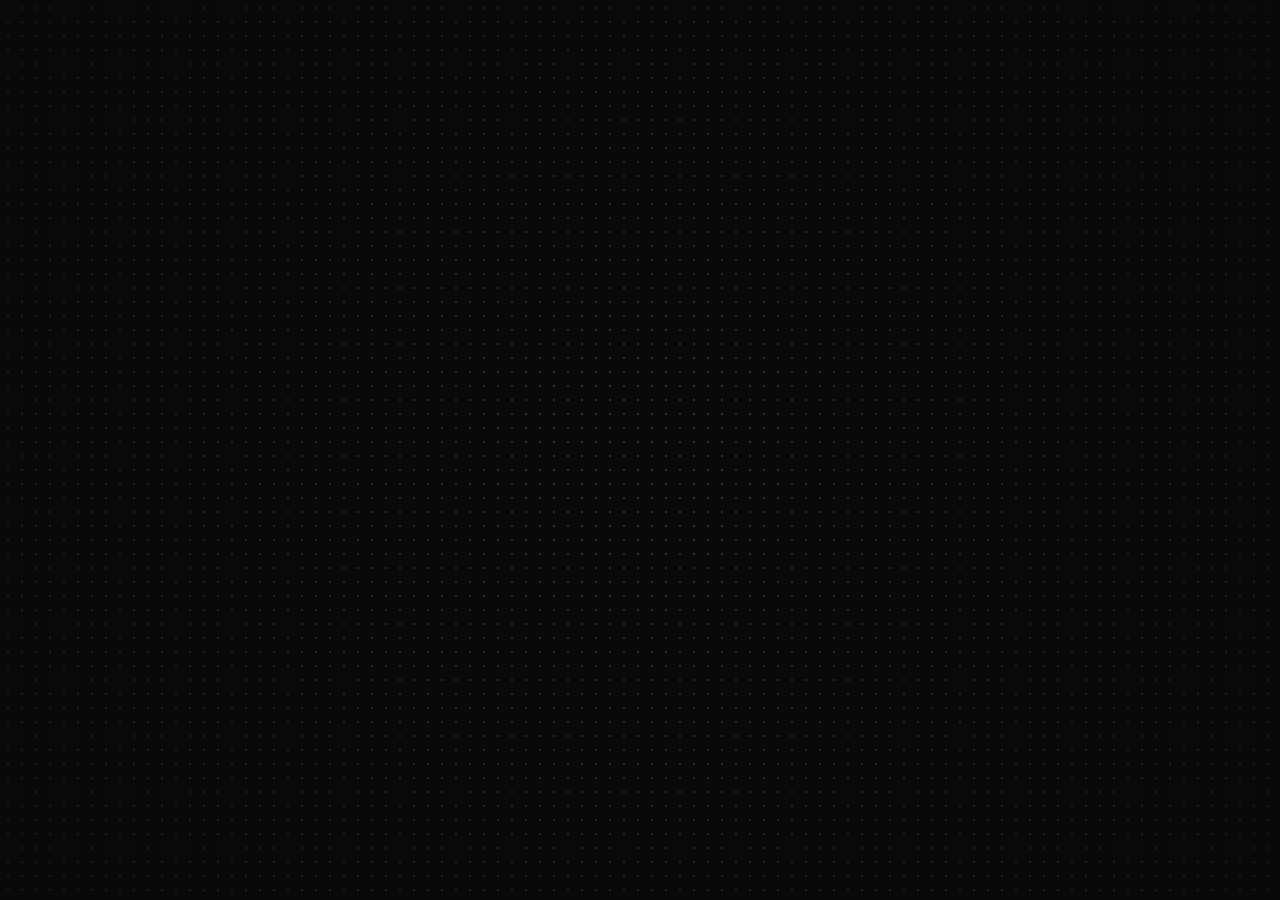
==== index.html @ 2d946ebc "Rebrand implementation" ====
<!DOCTYPE html>
<html lang="en">
<head>
  <meta charset="UTF-8">
  <meta name="viewport" content="width=device-width, initial-scale=1.0">
  <meta name="theme-color" content="#0a0909">
  <meta name="color-scheme" content="dark">
  <title>AstraLabs</title>
  <meta name="description" content="AstraLabs - An experiment by Emily Astranova.">
  <link rel="canonical" href="https://astralabs.dev/">

  <!-- Open Graph / Facebook -->
  <meta property="og:type" content="website">
  <meta property="og:url" content="https://astralabs.dev/">
  <meta property="og:title" content="AstraLabs">
  <meta property="og:description" content="AstraLabs - An experiment by Emily Astranova.">
  <meta property="og:image" content="https://astralabs.dev/images/og.png">

  <!-- Twitter -->
  <meta property="twitter:card" content="summary_large_image">
  <meta property="twitter:url" content="https://astralabs.dev/">
  <meta property="twitter:title" content="AstraLabs">
  <meta property="twitter:description" content="AstraLabs - An experiment by Emily Astranova.">
  <meta property="twitter:image" content="https://astralabs.dev/images/og.png">
  <link rel="apple-touch-icon" sizes="180x180" href="favicon/apple-touch-icon.png">
  <link rel="icon" type="image/svg+xml" href="favicon/favicon.svg">
  <link rel="icon" type="image/png" sizes="32x32" href="favicon/favicon-32x32.png">
  <link rel="icon" type="image/png" sizes="16x16" href="favicon/favicon-16x16.png">
  <link rel="manifest" href="favicon/site.webmanifest">
  <link rel="shortcut icon" href="favicon/favicon.ico">
  <link rel="preload" href="fonts/MartianMono-Variable.woff2" as="font" type="font/woff2" crossorigin>
  <style>
    @font-face {
      font-family: 'Martian Mono';
      src: url('fonts/MartianMono-Variable.woff2') format('woff2');
      font-weight: 100 800;
      font-stretch: 75% 112.5%;
      font-display: swap;
    }

    :root {
      --void: #0a0909;
      --bone: #ede6e1;
      --acid: #b6ff2e;
      --ash: #8e8380;
      --edge: 24px;
      --snap: cubic-bezier(.3, 1.35, .5, 1);
      color-scheme: dark;
    }

    * { box-sizing: border-box; }

    html, body { height: 100%; }

    body {
      margin: 0;
      background: var(--void);
      overflow: hidden;
      user-select: none;
      -webkit-user-select: none;
    }

    /* Dot field: ignition on load, then the Sea idle field */
    #field {
      position: fixed;
      inset: 0;
      width: 100%;
      height: 100%;
      display: block;
    }

    main {
      position: relative;
      height: 100vh;
      height: 100dvh;
      display: grid;
      place-items: center;
      padding: 16px;
    }

    /* The lockup and the glitch canvas sit on top of each other */
    .logo {
      position: relative;
      width: 600px;
      max-width: 82vw;
      cursor: pointer;
      -webkit-tap-highlight-color: transparent;
    }
    .logo svg { display: block; width: 100%; height: auto; overflow: visible; }
    .logo canvas {
      position: absolute;
      left: -10%;
      top: -60%;
      width: 120%;
      height: 220%;
      pointer-events: none;
      visibility: hidden;
    }
    .logo.is-glitching svg { visibility: hidden; }
    .logo.is-glitching canvas { visibility: visible; }
    .logo:focus-visible { outline: 2px solid var(--acid); outline-offset: 12px; }

    /* Mark trace outline, used only during boot */
    .trace path {
      fill: none;
      stroke: var(--bone);
      stroke-width: 1.5px;
      vector-effect: non-scaling-stroke;
      opacity: 0;
    }

    /* Before the script runs the lockup shows complete, so the page never sits empty */
    .booting .fill,
    .booting .wm { visibility: hidden; }

    /* Registration marks: acid plus signs in two corners */
    .reg {
      position: fixed;
      width: 18px;
      height: 18px;
      pointer-events: none;
    }
    .reg::before, .reg::after { content: ""; position: absolute; background: var(--acid); }
    .reg::before { left: 50%; top: 0; width: 1px; height: 100%; }
    .reg::after { top: 50%; left: 0; height: 1px; width: 100%; }
    .reg-tl { top: var(--edge); left: var(--edge); }
    .reg-br { bottom: var(--edge); right: var(--edge); }

    /* Corner labels in the mono label style */
    .hud {
      position: fixed;
      margin: 0;
      font-family: 'Martian Mono', ui-monospace, Menlo, monospace;
      font-size: 10.5px;
      line-height: 18px;
      font-weight: 500;
      letter-spacing: .14em;
      text-transform: uppercase;
      font-variation-settings: "wdth" 85;
      font-variant-numeric: tabular-nums;
      color: var(--ash);
      white-space: nowrap;
      pointer-events: none;
    }
    .hud b { font-weight: 500; color: var(--acid); }
    /* Typing cursor: zero width, so showing or hiding it never moves the text */
    .hud .cur { position: relative; display: inline-block; width: 0; height: 1em; }
    .hud .cur::after {
      content: "";
      position: absolute;
      left: .07em;
      top: -.05em;
      width: .62em;
      height: 1.1em;
      background: var(--acid);
    }
    /* The untyped part is laid out but invisible, so the right-aligned line never shifts */
    .hud .rest { visibility: hidden; }
    .hud-tr { top: var(--edge); right: var(--edge); }
    .hud-bl { bottom: var(--edge); left: var(--edge); color: var(--bone); }

    .booting-hud .reg,
    .booting-hud .hud { visibility: hidden; }

    @media (max-width: 480px) {
      :root { --edge: 16px; }
    }

    .sr-only {
      position: absolute;
      width: 1px; height: 1px;
      margin: -1px; padding: 0;
      overflow: hidden;
      clip: rect(0 0 0 0);
      white-space: nowrap;
      border: 0;
    }
  </style>
</head>
<body>
  <canvas id="field" aria-hidden="true"></canvas>

  <span class="reg reg-tl" aria-hidden="true"></span>
  <span class="reg reg-br" aria-hidden="true"></span>
  <p class="hud hud-tr" id="byline" aria-label="A brand by Emily Astranova">A brand by <b>//</b> Emily Astranova</p>
  <time class="hud hud-bl" id="clock" aria-hidden="true">00:00:00</time>

  <main>
    <h1 class="sr-only">AstraLabs</h1>
    <div class="logo" id="logo" role="img" aria-label="AstraLabs" tabindex="0">
      <svg viewBox="0 0 904.68 105" aria-hidden="true">
        <g transform="scale(0.20207)">
          <g class="fill" fill="#ffffff">
            <path id="mk-o" d="M0 519.62 L300 0 L542.84 420.62 L466.63 420.62 L300 132 L76.21 519.62 Z"/>
            <path id="mk-i" d="M114.32 519.62 L300 198 L338.11 264 L228.63 453.62 L561.89 453.62 L600 519.62 Z"/>
          </g>
          <g class="trace">
            <path d="M0 519.62 L300 0 L542.84 420.62 L466.63 420.62 L300 132 L76.21 519.62 Z"/>
            <path d="M114.32 519.62 L300 198 L338.11 264 L228.63 453.62 L561.89 453.62 L600 519.62 Z"/>
          </g>
        </g>
        <g class="wm">
          <g id="wm-a" fill="#ffffff"><path d="M236.7592696453283 74.9 249.69528673517203 30.1H258.7896060711095L271.72562316095326 74.9H265.8344737468908L254.34324571954704 34.4903671875H253.82804845392204L242.30322179376577 74.9ZM243.96086827814077 59.10796240234375V53.84401025390625H264.56882726251575V59.10796240234375Z"/><path d="M306.18802111017203 63.476000000000006Q307.0392149578283 66.8808232421875 309.78882213556267 68.6840341796875Q312.53842931329706 70.4872451171875 316.89525255548455 70.4872451171875Q321.44246349298453 70.4872451171875 324.0576693035314 68.35363623046875Q326.6728751140783 66.22002734375 326.6728751140783 62.535210937500004Q326.6728751140783 59.5559931640625 324.83606896173455 57.831185302734376Q322.9992628093908 56.10637744140625 319.2808477703283 55.680775390625L313.5688477703283 55.008775390625004Q307.46485802423456 54.25837744140625 304.35686315118767 51.13918017578125Q301.2488682781408 48.01998291015625 301.2488682781408 42.5767890625Q301.2488682781408 38.533591796875 303.20886486017207 35.55439453125Q305.1688614422033 32.575197265625 308.7192559734533 30.912Q312.2696505047033 29.248802734374998 317.00724571954703 29.248802734374998Q321.7336436687658 29.248802734374998 325.2840382000158 30.844801025390623Q328.8344327312658 32.44079931640625 330.8952286297033 35.425598632812495Q332.9560245281408 38.41039794921875 333.2360245281408 42.644H327.84887169610954Q327.0536778484533 38.72397607421875 324.24807237970333 36.61836547851563Q321.4424669109533 34.5127548828125 317.00724571954703 34.5127548828125Q312.2248340984533 34.5127548828125 309.4808272625158 36.674363769531254Q306.7368204265783 38.83597265625 306.7368204265783 42.5767890625Q306.7368204265783 45.5560068359375 308.59602623712516 47.2584150390625Q310.45523204767204 48.9608232421875 314.1288477703283 49.431224609375L319.8408477703283 50.103224609375005Q325.9896368328283 50.8088232421875 329.07523204767205 53.950420166015626Q332.1608272625158 57.09201708984375 332.1608272625158 62.535210937500004Q332.1608272625158 66.52240820312501 330.2624310222814 69.49600512695314Q328.36403478204704 72.46960205078126 324.93684093439083 74.11039965820314Q321.50964708673456 75.75119726562501 316.89525255548455 75.75119726562501Q312.15765392267207 75.75119726562501 308.6184583660314 74.29519897460938Q305.0792628093908 72.83920068359376 303.04086656915644 70.07840136718751Q301.0024703289221 67.31760205078126 300.7112696453283 63.476000000000006Z"/><path d="M375.7736710125158 74.9V35.3639521484375H361.2584669109533V30.1H395.86642589532835V35.3639521484375H381.35122179376583V74.9Z"/><path d="M426.95766417657836 74.9V30.1H443.66803136407833Q447.9912320476721 30.1 451.1776317058752 31.651198974609375Q454.36403136407836 33.20239794921875 456.1168306804846 36.08639624023438Q457.86962999689086 38.97039453125 457.86962999689086 42.9239931640625Q457.86962999689086 46.68719384765625 456.09443102228147 49.4759931640625Q454.31923204767213 52.264792480468756 451.132832389469 53.838391113281254Q447.9464327312659 55.41198974609375 443.66803136407833 55.41198974609375H432.5352149578284V74.9ZM452.3928785320471 74.9 439.0648648601721 54.403996582031255H445.2472115398596L458.87762316095336 74.9ZM432.5352149578284 50.5736328125H443.8248340984534Q447.6664566570471 50.5736328125 449.97926793634394 48.479222900390624Q452.29207921564085 46.384812988281254 452.29207921564085 42.96879248046875Q452.29207921564085 39.50797265625 449.97926793634394 37.43596240234375Q447.6664566570471 35.3639521484375 443.8248340984534 35.3639521484375H432.5352149578284Z"/><path d="M485.3992696453284 74.9 498.33528673517213 30.1H507.4296060711096L520.3656231609534 74.9H514.4744737468909L502.98324571954714 34.4903671875H502.4680484539221L490.9432217937659 74.9ZM492.60086827814087 59.10796240234375V53.84401025390625H513.2088272625159V59.10796240234375Z"/></g>
          <g id="wm-b" fill="#ffffff"><path d="M617.0664600750158 74.9V30.1H622.6440108562658V69.63604785156251H644.2824464031409V74.9Z"/><path d="M671.8792696453282 74.9 684.815286735172 30.1H693.9096060711096L706.8456231609533 74.9H700.9544737468908L689.463245719547 34.4903671875H688.9480484539221L677.4232217937658 74.9ZM679.0808682781408 59.10796240234375V53.84401025390625H699.6888272625158V59.10796240234375Z"/><path d="M738.2504737468907 74.9V30.1H752.5864395672032Q759.597640250797 30.1 763.6184378582188 33.331197265625Q767.6392354656407 36.56239453125 767.6392354656407 42.1959931640625Q767.6392354656407 45.600802734375 765.8472303386876 48.02560546875Q764.0552252117345 50.450408203125 760.8072149578283 51.35760546875V52.1864013671875Q764.424823844547 53.2055986328125 766.4016282879063 55.938399658203124Q768.3784327312658 58.67120068359375 768.3784327312658 62.5800068359375Q768.3784327312658 68.33680615234375 764.1728358074377 71.61840307617189Q759.9672388836095 74.9 752.5864395672032 74.9ZM743.8280245281408 69.725646484375H752.5864395672032Q757.5480587078282 69.725646484375 760.174470328922 67.76003759765626Q762.8008819500158 65.79442871093751 762.8008819500158 62.221612304687504Q762.8008819500158 58.62639453125 760.174470328922 56.66078564453125Q757.5480587078282 54.695176757812504 752.5864395672032 54.695176757812504H743.8280245281408ZM743.8280245281408 49.812020507812505H752.5864395672032Q757.279259391422 49.812020507812505 759.7656710125157 47.930411621093754Q762.2520826336095 46.048802734375 762.2520826336095 42.5543876953125Q762.2520826336095 39.0375712890625 759.7656710125157 37.15596240234375Q757.279259391422 35.274353515625 752.5864395672032 35.274353515625H743.8280245281408Z"/><path d="M803.468021110172 63.476000000000006Q804.3192149578282 66.8808232421875 807.0688221355626 68.6840341796875Q809.818429313297 70.4872451171875 814.1752525554845 70.4872451171875Q818.7224634929845 70.4872451171875 821.3376693035314 68.35363623046875Q823.9528751140782 66.22002734375 823.9528751140782 62.535210937500004Q823.9528751140782 59.5559931640625 822.1160689617345 57.831185302734376Q820.2792628093907 56.10637744140625 816.5608477703282 55.680775390625L810.8488477703282 55.008775390625004Q804.7448580242344 54.25837744140625 801.6368631511875 51.13918017578125Q798.5288682781407 48.01998291015625 798.5288682781407 42.5767890625Q798.5288682781407 38.533591796875 800.488864860172 35.55439453125Q802.4488614422032 32.575197265625 805.9992559734533 30.912Q809.5496505047032 29.248802734374998 814.287245719547 29.248802734374998Q819.0136436687657 29.248802734374998 822.5640382000157 30.844801025390623Q826.1144327312658 32.44079931640625 828.1752286297033 35.425598632812495Q830.2360245281408 38.41039794921875 830.5160245281407 42.644H825.1288716961095Q824.3336778484532 38.72397607421875 821.5280723797032 36.61836547851563Q818.7224669109532 34.5127548828125 814.287245719547 34.5127548828125Q809.5048340984532 34.5127548828125 806.7608272625157 36.674363769531254Q804.0168204265782 38.83597265625 804.0168204265782 42.5767890625Q804.0168204265782 45.5560068359375 805.8760262371251 47.2584150390625Q807.735232047672 48.9608232421875 811.4088477703282 49.431224609375L817.1208477703282 50.103224609375005Q823.2696368328283 50.8088232421875 826.355232047672 53.950420166015626Q829.4408272625158 57.09201708984375 829.4408272625158 62.535210937500004Q829.4408272625158 66.52240820312501 827.5424310222813 69.49600512695314Q825.644034782047 72.46960205078126 822.2168409343908 74.11039965820314Q818.7896470867345 75.75119726562501 814.1752525554845 75.75119726562501Q809.437653922672 75.75119726562501 805.8984583660314 74.29519897460938Q802.3592628093908 72.83920068359376 800.3208665691564 70.07840136718751Q798.2824703289219 67.31760205078126 797.9912696453282 63.476000000000006Z"/></g>
          <g fill="#b6ff2e">
            <path id="wm-lb" d="M196.50642589532828 25.12723828125V29.9879931640625H183.96241905939078V77.25200683593751H196.50642589532828V82.11276171875001H178.69846691095327V25.12723828125Z"/>
            <path id="wm-sl" d="M578.3368204265784 27.412 557.1240245281408 84.42H551.7480723797033L572.9608682781409 27.412Z"/>
            <path id="wm-rb" d="M871.4184669109533 25.12723828125H889.2264258953282V82.11276171875001H871.4184669109533V77.25200683593751H883.9624737468907V29.9879931640625H871.4184669109533Z"/>
          </g>
        </g>
      </svg>
      <canvas id="glitch" aria-hidden="true"></canvas>
    </div>
  </main>

  <script>
  (() => {
    const $ = s => document.querySelector(s);
    const wait = ms => new Promise(r => setTimeout(r, ms));
    const R2 = (a, b) => a + Math.random() * (b - a);
    const reduce = matchMedia('(prefers-reduced-motion: reduce)').matches;

    const logo = $('#logo'), svg = $('#logo svg');

    /* Motion tokens. Stepped keyframes carry steps(1, end) on each frame, never on the whole animation. */
    const E = { snap: 'cubic-bezier(.3,1.35,.5,1)', trace: 'cubic-bezier(.7,0,.2,1)' };
    const hard = kf => kf.map(k => ({ ...k, easing: 'steps(1, end)' }));
    const STROBE = hard([{ opacity: 0 }, { opacity: 1, offset: .12 }, { opacity: 0, offset: .24 }, { opacity: 1, offset: .4 }, { opacity: .35, offset: .56 }, { opacity: 1, offset: .72 }, { opacity: 1 }]);
    const TUBE = hard([{ opacity: 0 }, { opacity: .85, offset: .08 }, { opacity: 0, offset: .12 }, { opacity: 0, offset: .3 }, { opacity: .5, offset: .33 }, { opacity: .1, offset: .36 }, { opacity: 1, offset: .52 }, { opacity: .35, offset: .55 }, { opacity: 1, offset: .6 }, { opacity: 1 }]);

    /* ================= DOT FIELD =================
       14px grid, a little brighter toward the centre. Ignition: the unlit grid holds, then a ring
       expands from the centre of the screen and lights the dots acid as it passes. Idle (Sea): the dots never move;
       their grey rises and falls about 14% with a slow height field, like ocean swell from above. */
    const field = $('#field'), fx = field.getContext('2d');
    let W = 0, H = 0, dpr = 1;
    const sizeField = () => { dpr = devicePixelRatio || 1; W = innerWidth; H = innerHeight; field.width = Math.round(W * dpr); field.height = Math.round(H * dpr); };
    const origin = () => [W / 2, H / 2];
    const reach = (cx, cy) => Math.max(Math.hypot(cx, cy), Math.hypot(W - cx, cy), Math.hypot(cx, H - cy), Math.hypot(W - cx, H - cy));

    function drawIgnition(p) {
      fx.setTransform(dpr, 0, 0, dpr, 0, 0); fx.clearRect(0, 0, W, H);
      const [cx, cy] = origin(), max = reach(cx, cy), R = max * p;
      for (let gx = 8; gx < W; gx += 14) for (let gy = 8; gy < H; gy += 14) {
        const d = Math.hypot(gx - cx, gy - cy), edge = Math.max(0, 1 - d / max);
        if (d > R) { fx.fillStyle = 'rgba(237,230,225,.11)'; fx.fillRect(gx - .75, gy - .75, 1.5, 1.5); continue; }
        const ring = Math.max(0, 1 - Math.abs(d - R) / 22);
        fx.fillStyle = ring > .05 && p < 1 ? `rgba(182,255,46,${.3 + ring * .7})` : `rgba(237,230,225,${.12 + edge * .2})`;
        fx.fillRect(gx - .75, gy - .75, 1.5, 1.5);
      }
    }

    const SEA = [[620, 18, 9, .34], [430, 112, 7, .26], [300, 205, 11, .2], [760, 290, 6, .2]]
      .map(([l, deg, v, w], i) => { const a = deg * Math.PI / 180; return { kx: Math.cos(a) * 2 * Math.PI / l, ky: Math.sin(a) * 2 * Math.PI / l, w: v * 2 * Math.PI / l, a: w, p: i * 1.7 }; });
    const sea = { ramp: 0, running: false, t0: performance.now() };
    function drawSea(now) {
      const t = (now - sea.t0) / 1000, amp = .14 * sea.ramp;
      fx.setTransform(dpr, 0, 0, dpr, 0, 0); fx.clearRect(0, 0, W, H);
      const [cx, cy] = origin(), max = reach(cx, cy);
      for (let gx = 8; gx < W; gx += 14) for (let gy = 8; gy < H; gy += 14) {
        let h = 0; for (const w of SEA) h += w.a * Math.sin(gx * w.kx + gy * w.ky - t * w.w + w.p);
        const rest = .12 + Math.max(0, 1 - Math.hypot(gx - cx, gy - cy) / max) * .2;
        fx.fillStyle = `rgba(237,230,225,${Math.max(.04, rest + h * amp).toFixed(3)})`;
        fx.fillRect(gx - .75, gy - .75, 1.5, 1.5);
      }
    }
    function seaLoop(now) {
      if (!sea.running) return;
      if (sea.ramp < 1) sea.ramp = Math.min(1, sea.ramp + 1 / 120);  // ramps in over about 2s
      if (!document.hidden) drawSea(now);
      requestAnimationFrame(seaLoop);
    }
    const startSea = () => { if (reduce) { sea.ramp = 0; drawSea(performance.now()); return; } if (!sea.running) { sea.running = true; requestAnimationFrame(seaLoop); } };

    function ignite() {
      return new Promise(done => {
        const t0 = performance.now(), HOLD = 450, DUR = 1300;
        const f = () => {
          const t = Math.min(1, Math.max(0, (performance.now() - t0 - HOLD) / DUR));
          const e = t < .5 ? 4 * t * t * t : 1 - Math.pow(-2 * t + 2, 3) / 2;
          drawIgnition(Math.max(.0001, e));
          if (t >= 1) { done(); return; }
          requestAnimationFrame(f);
        };
        f();
      });
    }

    addEventListener('resize', () => { sizeField(); if (!sea.running) drawSea(performance.now()); glitchResize(); });

    /* ================= LOCKUP BOOT =================
       The mark traces its outline in bone, then its fill flickers on like a tube. The wordmark strobes on
       as [ / ] with the slash spinning; ASTRA types in to the left of the spinner, LABS to the right,
       then the slash settles and the brackets snap. */
    const lettersA = [...document.querySelectorAll('#wm-a path')], lettersB = [...document.querySelectorAll('#wm-b path')];
    const lb = $('#wm-lb'), sl = $('#wm-sl'), rb = $('#wm-rb'), groupA = $('#wm-a');
    const box = el => el.getBBox();

    function placeBoot(nA, nB) {
      // ASTRA grows leftward from the spinner, so its visible letters are pushed right against the slash
      const aEnd = box(lettersA[lettersA.length - 1]), sb = box(sl), lbb = box(lb), rbb = box(rb), last = box(lettersB[lettersB.length - 1]);
      const gapA = sb.x - (aEnd.x + aEnd.width), lbGap = box(lettersA[0]).x - (lbb.x + lbb.width), rbGap = rbb.x - (last.x + last.width), gapB = box(lettersB[0]).x - (sb.x + sb.width);
      let dxA;
      if (nA === 0) dxA = (sb.x - lbGap) - (lbb.x + lbb.width) - (box(lettersA[0]).x - (lbb.x + lbb.width)) + lbGap;
      else { const k = box(lettersA[nA - 1]); dxA = (sb.x - gapA) - (k.x + k.width); }
      lettersA.forEach((p, i) => p.style.visibility = i < nA ? '' : 'hidden');
      groupA.setAttribute('transform', `translate(${dxA} 0)`);
      lb.setAttribute('transform', nA === 0 ? `translate(${(sb.x - lbGap) - (lbb.x + lbb.width)} 0)` : `translate(${dxA} 0)`);
      lettersB.forEach((p, i) => p.style.visibility = i < nB ? '' : 'hidden');
      const rEdge = nB === 0 ? sb.x + sb.width + (gapB - rbGap) : (() => { const k = box(lettersB[nB - 1]); return k.x + k.width; })();
      rb.setAttribute('transform', `translate(${rEdge + rbGap - rbb.x} 0)`);
    }
    function settleBoot() {
      lettersA.concat(lettersB).forEach(p => p.style.visibility = '');
      groupA.removeAttribute('transform'); lb.removeAttribute('transform'); rb.removeAttribute('transform'); sl.removeAttribute('transform');
    }
    function spinSlash(i) {
      const b = box(sl), cx = b.x + b.width / 2, cy = b.y + b.height / 2;
      sl.setAttribute('transform', `rotate(${[0, 70, 115, 160][i % 4]} ${cx} ${cy})`);  // / — \ |
    }

    async function boot() {
      const fill = svg.querySelector('.fill'), trace = [...svg.querySelectorAll('.trace path')], wm = svg.querySelector('.wm');
      placeBoot(0, 0);
      await ignite();
      startSea();
      // mark: trace, then tube flicker
      trace.forEach((p, i) => {
        const L = p.getTotalLength();
        p.style.strokeDasharray = `${L} ${L}`;
        p.animate([{ opacity: 1, strokeDashoffset: L }, { opacity: 1, strokeDashoffset: 0, offset: .75 }, { opacity: 0, strokeDashoffset: 0 }], { duration: 1200, delay: i * 140, easing: E.trace, fill: 'both' });
      });
      await wait(650);
      svg.classList.remove('booting'); logo.classList.remove('booting');
      fill.animate(TUBE, { duration: 800, fill: 'backwards' });
      wm.style.visibility = 'hidden';
      await wait(650);
      // wordmark: [ / ] with a spinner
      wm.style.visibility = '';
      [lb, sl, rb].forEach(el => el.animate(STROBE, { duration: 340, fill: 'backwards' }));
      let i = 0; spinSlash(0);
      const spin = setInterval(() => spinSlash(++i), 90);
      await wait(480);
      for (let n = 1; n <= lettersA.length; n++) { placeBoot(n, 0); await wait(60); }
      await wait(200);
      for (let n = 1; n <= lettersB.length; n++) { placeBoot(lettersA.length, n); await wait(60); }
      await wait(220);
      clearInterval(spin); settleBoot();
      lb.animate([{ transform: 'none' }, { transform: 'translateX(-14px)', offset: .4 }, { transform: 'none' }], { duration: 360, easing: E.snap });
      rb.animate([{ transform: 'none' }, { transform: 'translateX(14px)', offset: .4 }, { transform: 'none' }], { duration: 360, easing: E.snap });
      trace.forEach(p => p.getAnimations().forEach(a => a.cancel()));
      await wait(400);
    }

    /* ================= GLITCH =================
       A burst of 7–13 stepped frames whose strength rises and falls, then snaps back clean.
       Five layers: chromatic split, line shift, block tear, frame jitter and dropout. */
    const gc = $('#glitch'); let gx = null, src = null, tint = {}, GW = 0, GH = 0, gd = 1, img = null;
    const FRINGE = { r: '#ff0000', g: '#00ff00', b: '#0000ff' };
    function glitchResize() {
      if (!img) return;
      const r = gc.getBoundingClientRect(); gd = devicePixelRatio || 1;
      GW = Math.max(2, Math.round(r.width * gd)); GH = Math.max(2, Math.round(r.height * gd));
      gc.width = GW; gc.height = GH; gx = gc.getContext('2d');
      const lr = svg.getBoundingClientRect(), w = lr.width * gd, h = lr.height * gd;
      const mk = () => { const t = document.createElement('canvas'); t.width = GW; t.height = GH; return t; };
      src = mk(); src.getContext('2d').drawImage(img, Math.round((lr.left - r.left) * gd), Math.round((lr.top - r.top) * gd), w, h);
      for (const [k, col] of Object.entries(FRINGE)) {
        const t = mk(), tx = t.getContext('2d');
        tx.drawImage(src, 0, 0); tx.globalCompositeOperation = 'multiply'; tx.fillStyle = col; tx.fillRect(0, 0, GW, GH);
        tx.globalCompositeOperation = 'destination-in'; tx.drawImage(src, 0, 0); tint[k] = t;
      }
    }
    function glitchFrame(k) {
      const x = gx, d = gd;
      x.clearRect(0, 0, GW, GH);
      const jx = Math.round(R2(-3, 3) * k) * d, jy = Math.random() < .3 ? Math.round(R2(-1, 1)) * d : 0;
      const rows = []; const band = R2(.3, .7) * GH, bw = R2(.04, .12) * GH;
      for (let y = 0; y < GH;) { const rh = Math.round(R2(1, 7)) * d, hit = Math.abs(y - band) < bw; const off = (hit ? Math.random() < .75 : Math.random() < .12 * k) ? Math.round(R2(-1, 1) * (hit ? 28 : 9) * k) * d : 0; rows.push([y, Math.min(rh, GH - y), off]); y += rh; }
      const draw = (im, ox) => { for (const [y, h, off] of rows) if (h > 0) x.drawImage(im, 0, y, GW, h, ox + jx + off, y + jy, GW, h); };
      x.globalAlpha = Math.random() < .3 + .3 * k ? R2(.15, .5) : 1;
      const ca = Math.max(1, Math.round(R2(.6, 2.6) * k)) * d, a0 = x.globalAlpha;
      x.globalCompositeOperation = 'lighter';
      draw(tint.r, ca); draw(tint.g, Math.round(R2(-.4, .4) * ca)); draw(tint.b, -ca);
      x.globalCompositeOperation = 'source-over'; x.globalAlpha = a0 * .45; draw(src, 0); x.globalAlpha = 1;
      const n = 1 + Math.floor(R2(0, 4) * k);
      for (let i = 0; i < n; i++) {
        const bw2 = R2(.05, .28) * GW, bh = Math.max(2 * d, R2(.02, .05) * GH), bx = R2(.15, .85) * GW - bw2 / 2, by = R2(.36, .64) * GH, dx = Math.round(R2(-1, 1) * 36 * k) * d;
        x.clearRect(bx, by, bw2, bh); x.drawImage(src, Math.max(0, bx), by, bw2, bh, bx + dx, by, bw2, bh);
        if (Math.random() < .3) { x.fillStyle = 'rgba(182,255,46,.9)'; x.fillRect(bx + dx, by + bh * .45, bw2 * R2(.2, .8), Math.max(d, bh * .12)); }
      }
    }
    let glitching = false;
    async function glitch(k = .6) {
      if (reduce || glitching || !src || document.hidden) return;
      glitching = true; logo.classList.add('is-glitching');
      const n = Math.round(7 + 6 * k);
      for (let i = 0; i < n; i++) { const env = Math.sin(Math.PI * (i + .5) / n); glitchFrame(k * (.4 + .6 * env) * R2(.7, 1)); await wait(R2(26, 62)); }
      logo.classList.remove('is-glitching'); glitching = false;
    }
    function scheduleIdle() { setTimeout(() => { glitch(.6); scheduleIdle(); }, R2(8000, 20000)); }

    async function loadGlitch() {
      const clone = svg.cloneNode(true);
      clone.querySelectorAll('.trace').forEach(n => n.remove());
      clone.setAttribute('xmlns', 'http://www.w3.org/2000/svg'); clone.setAttribute('width', 904.68 * 4); clone.setAttribute('height', 105 * 4);
      clone.removeAttribute('class');
      img = new Image();
      await new Promise((res, rej) => { img.onload = res; img.onerror = rej; img.src = 'data:image/svg+xml;charset=utf-8,' + encodeURIComponent(new XMLSerializer().serializeToString(clone)); });
      glitchResize();
    }

    logo.addEventListener('pointerenter', e => { if (e.pointerType === 'mouse') glitch(.45); });
    logo.addEventListener('click', () => glitch(.85));
    logo.addEventListener('keydown', e => { if (e.key === 'Enter' || e.key === ' ') { e.preventDefault(); glitch(.85); } });

    /* ================= CLOCK ================= */
    const clock = $('#clock'), pad = n => String(n).padStart(2, '0');
    const tick = () => { const d = new Date(); clock.textContent = `${pad(d.getHours())}:${pad(d.getMinutes())}:${pad(d.getSeconds())}`; clock.dateTime = clock.textContent; setTimeout(tick, 1000 - d.getMilliseconds()); };
    tick();

    /* ================= CORNERS =================
       After the lockup lands: the registration marks align, the clock strobes on,
       then the byline types itself out. */

    // Registration align: each mark cuts in and out at two or three random spots
    // (70–130ms on, 50–120ms off), then strobes into its corner and holds. Position never animates.
    async function registerAlign() {
      const regs = [...document.querySelectorAll('.reg')];
      regs.forEach(r => r.style.opacity = 0);
      document.body.classList.remove('booting-hud');
      await Promise.all(regs.map(async (r, i) => {
        await wait(i * 110);
        for (let n = 2 + Math.floor(Math.random() * 2), k = 0; k < n; k++) {
          Object.assign(r.style, { left: R2(6, 90) + '%', top: R2(8, 82) + '%', right: 'auto', bottom: 'auto', opacity: 1 });
          await wait(R2(70, 130));
          r.style.opacity = 0;
          await wait(R2(50, 120));
        }
        r.removeAttribute('style');
        r.animate(STROBE, { duration: 340 });
        await wait(340);
      }));
    }

    // Byline types itself out behind an acid block cursor. The whole line is laid out from the start
    // with the untyped part invisible, and the cursor takes no width, so nothing ever shifts.
    async function typeByline() {
      const el = $('#byline'), parts = [['A BRAND BY ', ''], ['//', 'b'], [' EMILY ASTRANOVA', '']];
      const total = parts.reduce((n, [t]) => n + t.length, 0);
      const wrap = (t, tag) => t ? (tag ? `<${tag}>${t}</${tag}>` : t) : '';
      const render = (n, cursor) => {
        let left = n, shown = '', rest = '';
        for (const [t, tag] of parts) { const k = Math.min(t.length, Math.max(0, left)); left -= t.length; shown += wrap(t.slice(0, k), tag); rest += wrap(t.slice(k), tag); }
        el.innerHTML = shown + (cursor ? '<span class="cur"></span>' : '') + (rest ? `<span class="rest">${rest}</span>` : '');
      };
      render(0, true);
      el.style.visibility = 'visible';
      await wait(320);
      for (let n = 1; n <= total; n++) { render(n, true); await wait(n === 11 || n === 13 ? 140 : 42); }  // a beat around the //
      await wait(260);
      render(total, false);
    }

    async function corners() {
      const clockEl = $('#clock'), byline = $('#byline');
      clockEl.style.visibility = byline.style.visibility = 'hidden';
      await registerAlign();
      await wait(120);
      clockEl.style.visibility = 'visible';
      clockEl.animate(STROBE, { duration: 340 });
      await wait(520);
      await typeByline();
    }

    /* ================= START ================= */
    sizeField();
    if (reduce) { drawSea(performance.now()); loadGlitch(); return; }
    logo.classList.add('booting'); document.body.classList.add('booting-hud');
    drawIgnition(.0001);
    boot().then(() => { loadGlitch(); return corners(); }).then(scheduleIdle).catch(() => { document.body.classList.remove('booting-hud'); $('#clock').style.visibility = $('#byline').style.visibility = ''; settleBoot(); logo.classList.remove('booting'); startSea(); });
  })();
  </script>
</body>
</html>
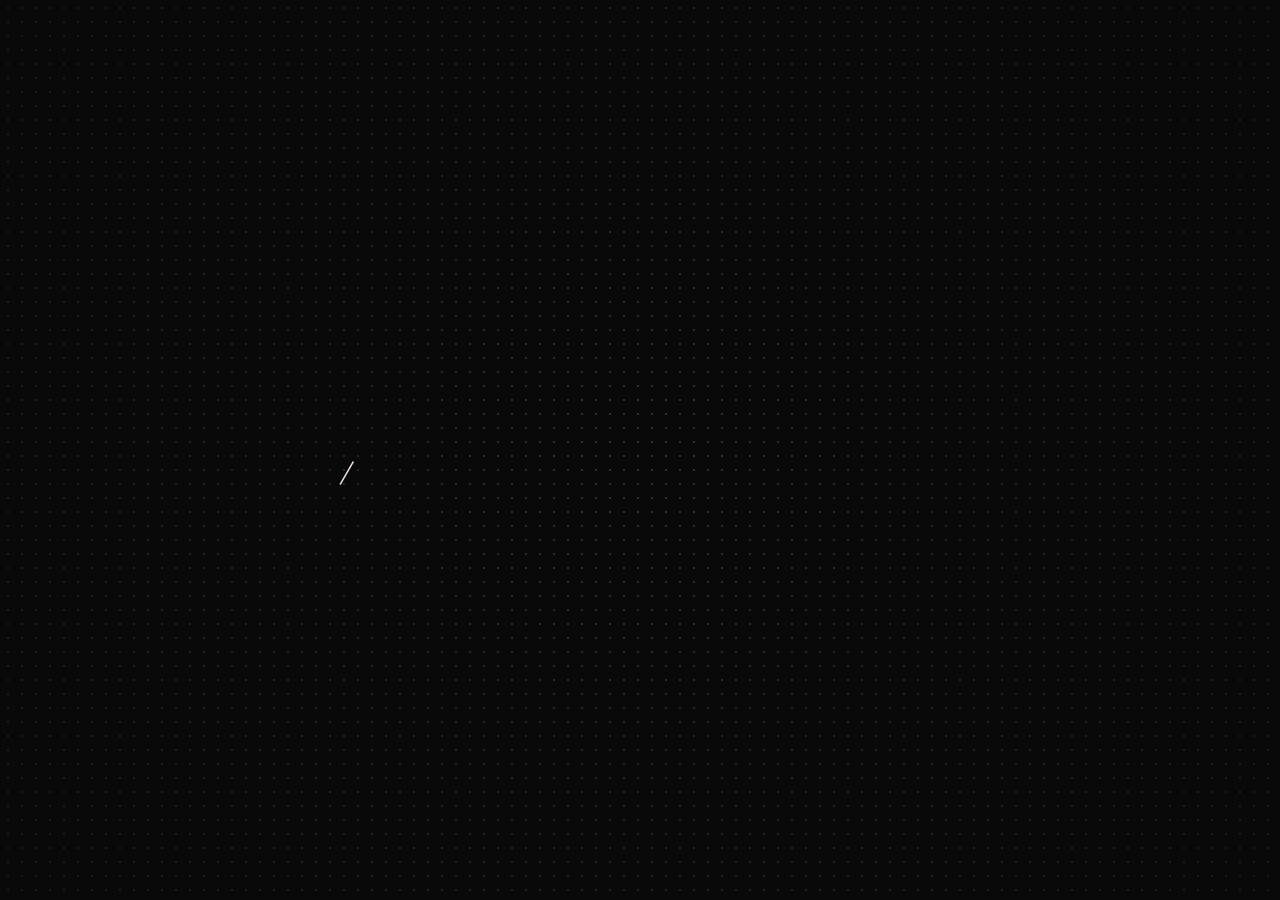
==== commit ab17a515: "Added social media metadata" ====
--- a/index.html
+++ b/index.html
@@ -9,19 +9,28 @@
   <meta name="description" content="AstraLabs - An experiment by Emily Astranova.">
   <link rel="canonical" href="https://astralabs.dev/">
 
-  <!-- Open Graph / Facebook -->
+  <!-- Open Graph: Slack, Discord, Facebook, LinkedIn, iMessage -->
   <meta property="og:type" content="website">
+  <meta property="og:site_name" content="AstraLabs">
+  <meta property="og:locale" content="en_US">
   <meta property="og:url" content="https://astralabs.dev/">
   <meta property="og:title" content="AstraLabs">
   <meta property="og:description" content="AstraLabs - An experiment by Emily Astranova.">
   <meta property="og:image" content="https://astralabs.dev/images/og.png">
-
-  <!-- Twitter -->
-  <meta property="twitter:card" content="summary_large_image">
-  <meta property="twitter:url" content="https://astralabs.dev/">
-  <meta property="twitter:title" content="AstraLabs">
-  <meta property="twitter:description" content="AstraLabs - An experiment by Emily Astranova.">
-  <meta property="twitter:image" content="https://astralabs.dev/images/og.png">
+  <meta property="og:image:secure_url" content="https://astralabs.dev/images/og.png">
+  <meta property="og:image:type" content="image/png">
+  <meta property="og:image:width" content="1200">
+  <meta property="og:image:height" content="630">
+  <meta property="og:image:alt" content="The AstraLabs logo: a white triangular mark beside the wordmark [ASTRA/LABS] on a black dot grid.">
+
+  <!-- Twitter / X -->
+  <meta name="twitter:card" content="summary_large_image">
+  <meta name="twitter:url" content="https://astralabs.dev/">
+  <meta name="twitter:title" content="AstraLabs">
+  <meta name="twitter:description" content="AstraLabs - An experiment by Emily Astranova.">
+  <meta name="twitter:image" content="https://astralabs.dev/images/og.png">
+  <meta name="twitter:image:alt" content="The AstraLabs logo: a white triangular mark beside the wordmark [ASTRA/LABS] on a black dot grid.">
+
   <link rel="apple-touch-icon" sizes="180x180" href="favicon/apple-touch-icon.png">
   <link rel="icon" type="image/svg+xml" href="favicon/favicon.svg">
   <link rel="icon" type="image/png" sizes="32x32" href="favicon/favicon-32x32.png">
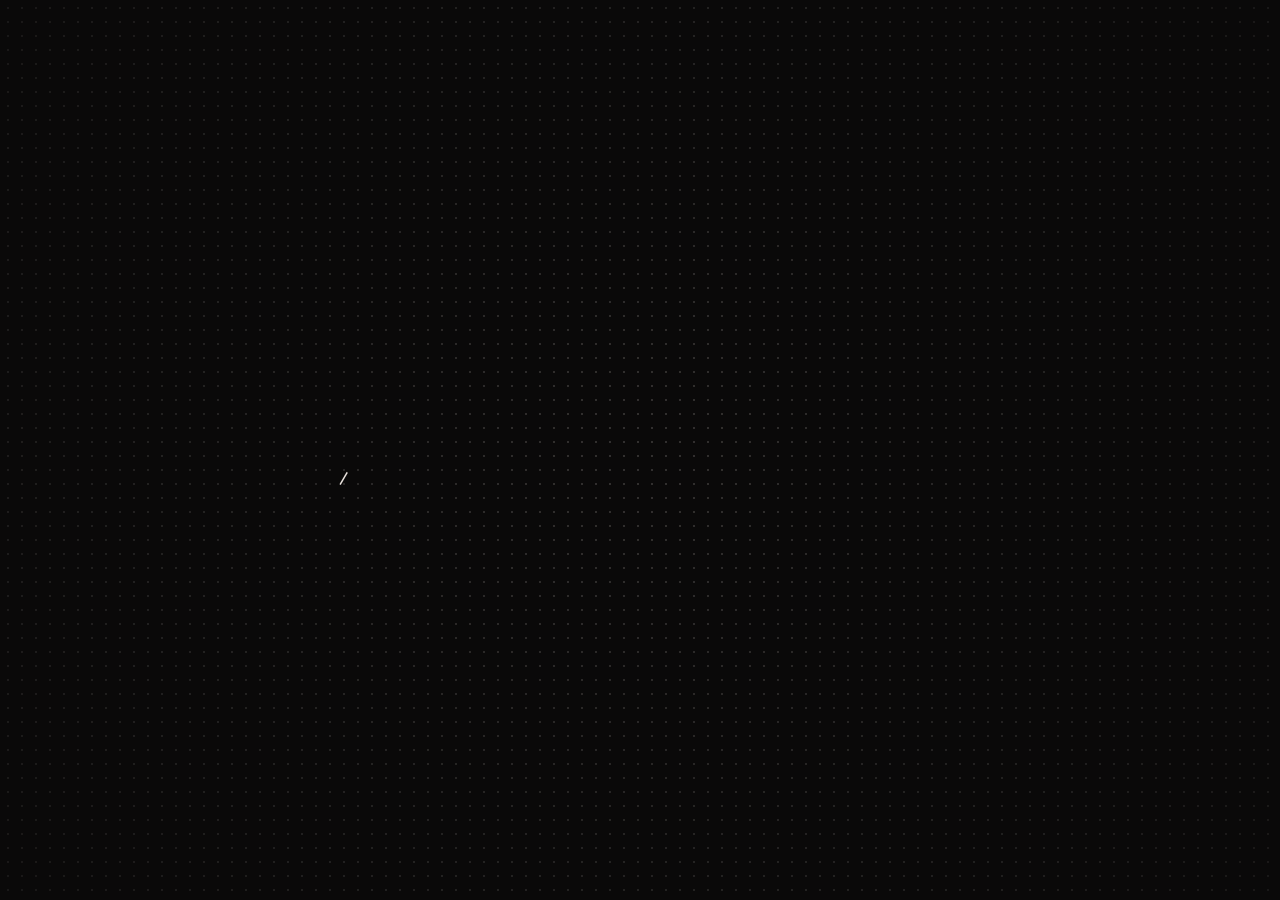
==== commit 0ae23e8a: "Update home page behaviour" ====
--- a/index.html
+++ b/index.html
@@ -238,9 +238,10 @@
     const TUBE = hard([{ opacity: 0 }, { opacity: .85, offset: .08 }, { opacity: 0, offset: .12 }, { opacity: 0, offset: .3 }, { opacity: .5, offset: .33 }, { opacity: .1, offset: .36 }, { opacity: 1, offset: .52 }, { opacity: .35, offset: .55 }, { opacity: 1, offset: .6 }, { opacity: 1 }]);
 
     /* ================= DOT FIELD =================
-       14px grid, a little brighter toward the centre. Ignition: the unlit grid holds, then a ring
-       expands from the centre of the screen and lights the dots acid as it passes. Idle (Sea): the dots never move;
-       their grey rises and falls about 14% with a slow height field, like ocean swell from above. */
+       14px grid, a little brighter toward the center. Ignition: the unlit grid holds, then a ring
+       expands from the center of the screen and lights the dots acid as it passes. Idle (Sea): the dots never move;
+       their gray rises and falls about 14% with a slow height field, like ocean swell from above.
+       Once idle, a click re-ignites a ring from that point, and a soft lens of brighter dots follows the mouse. */
     const field = $('#field'), fx = field.getContext('2d');
     let W = 0, H = 0, dpr = 1;
     const sizeField = () => { dpr = devicePixelRatio || 1; W = innerWidth; H = innerHeight; field.width = Math.round(W * dpr); field.height = Math.round(H * dpr); };
@@ -262,22 +263,51 @@
     const SEA = [[620, 18, 9, .34], [430, 112, 7, .26], [300, 205, 11, .2], [760, 290, 6, .2]]
       .map(([l, deg, v, w], i) => { const a = deg * Math.PI / 180; return { kx: Math.cos(a) * 2 * Math.PI / l, ky: Math.sin(a) * 2 * Math.PI / l, w: v * 2 * Math.PI / l, a: w, p: i * 1.7 }; });
     const sea = { ramp: 0, running: false, t0: performance.now() };
+    const easeIO = t => t < .5 ? 4 * t * t * t : 1 - Math.pow(-2 * t + 2, 3) / 2;
+
+    // Click anywhere: a ring ignites from that point and runs out across the live field.
+    const PULSE_DUR = 1300, pulses = [];
+    // Pointer lens: dots near the mouse lift a little brighter and larger. It trails the pointer and fades in and out.
+    const LENS_R = 84, lens = { x: 0, y: 0, tx: 0, ty: 0, k: 0, on: false };
+
     function drawSea(now) {
       const t = (now - sea.t0) / 1000, amp = .14 * sea.ramp;
       fx.setTransform(dpr, 0, 0, dpr, 0, 0); fx.clearRect(0, 0, W, H);
       const [cx, cy] = origin(), max = reach(cx, cy);
+      for (let i = pulses.length - 1; i >= 0; i--) { const p = pulses[i], q = (now - p.t0) / PULSE_DUR; if (q >= 1) pulses.splice(i, 1); else p.r = p.max * easeIO(Math.max(0, q)); }
+      const lk = lens.k;
       for (let gx = 8; gx < W; gx += 14) for (let gy = 8; gy < H; gy += 14) {
+        let ring = 0;
+        for (const p of pulses) ring = Math.max(ring, 1 - Math.abs(Math.hypot(gx - p.x, gy - p.y) - p.r) / 22);
+        if (ring > .05) { fx.fillStyle = `rgba(182,255,46,${(.3 + ring * .7).toFixed(3)})`; fx.fillRect(gx - .75, gy - .75, 1.5, 1.5); continue; }
         let h = 0; for (const w of SEA) h += w.a * Math.sin(gx * w.kx + gy * w.ky - t * w.w + w.p);
-        const rest = .12 + Math.max(0, 1 - Math.hypot(gx - cx, gy - cy) / max) * .2;
-        fx.fillStyle = `rgba(237,230,225,${Math.max(.04, rest + h * amp).toFixed(3)})`;
-        fx.fillRect(gx - .75, gy - .75, 1.5, 1.5);
+        let a = .12 + Math.max(0, 1 - Math.hypot(gx - cx, gy - cy) / max) * .2 + h * amp, sz = 1.5;
+        if (lk > .01) { const d = Math.hypot(gx - lens.x, gy - lens.y); if (d < LENS_R) { const f = 1 - d / LENS_R, ff = f * f * (3 - 2 * f) * lk; a += ff * .16; sz += ff * .45; } }
+        fx.fillStyle = `rgba(237,230,225,${Math.max(.04, a).toFixed(3)})`;
+        fx.fillRect(gx - sz / 2, gy - sz / 2, sz, sz);
       }
     }
     function seaLoop(now) {
       if (!sea.running) return;
       if (sea.ramp < 1) sea.ramp = Math.min(1, sea.ramp + 1 / 120);  // ramps in over about 2s
+      lens.x += (lens.tx - lens.x) * .16; lens.y += (lens.ty - lens.y) * .16;
+      lens.k += ((lens.on ? 1 : 0) - lens.k) * .08;
       if (!document.hidden) drawSea(now);
       requestAnimationFrame(seaLoop);
+    }
+    if (!reduce) {
+      addEventListener('pointerdown', e => {
+        if (!sea.running || e.button > 0) return;
+        if (pulses.length >= 4) pulses.shift();
+        pulses.push({ x: e.clientX, y: e.clientY, t0: performance.now(), r: 0, max: reach(e.clientX, e.clientY) });
+      });
+      addEventListener('pointermove', e => {
+        if (e.pointerType !== 'mouse') return;
+        if (!lens.on && lens.k < .01) { lens.x = e.clientX; lens.y = e.clientY; }  // appear where the pointer is, not slide in from the last spot
+        lens.tx = e.clientX; lens.ty = e.clientY; lens.on = true;
+      });
+      document.documentElement.addEventListener('pointerleave', () => { lens.on = false; });
+      addEventListener('blur', () => { lens.on = false; });
     }
     const startSea = () => { if (reduce) { sea.ramp = 0; drawSea(performance.now()); return; } if (!sea.running) { sea.running = true; requestAnimationFrame(seaLoop); } };
 
@@ -286,8 +316,7 @@
         const t0 = performance.now(), HOLD = 450, DUR = 1300;
         const f = () => {
           const t = Math.min(1, Math.max(0, (performance.now() - t0 - HOLD) / DUR));
-          const e = t < .5 ? 4 * t * t * t : 1 - Math.pow(-2 * t + 2, 3) / 2;
-          drawIgnition(Math.max(.0001, e));
+          drawIgnition(Math.max(.0001, easeIO(t)));
           if (t >= 1) { done(); return; }
           requestAnimationFrame(f);
         };
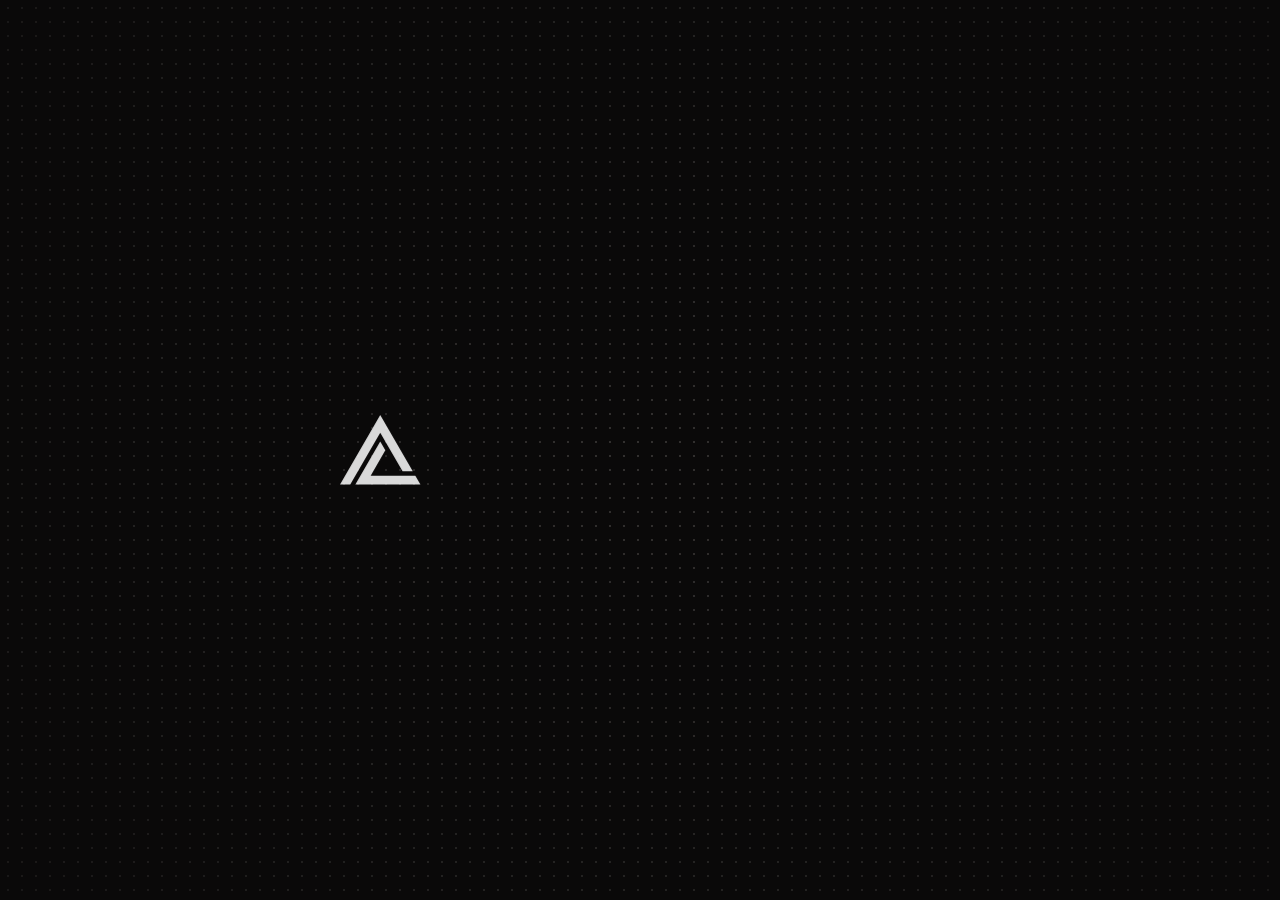
==== commit 1b4c3852: "Added WebGPU to homepage - Added timed events - Added Lissajous phases - Added click to ignite dot f" ====
--- a/index.html
+++ b/index.html
@@ -70,13 +70,15 @@
     }
 
     /* Dot field: ignition on load, then the Sea idle field */
-    #field {
+    #field, #field-gpu, #scope {
       position: fixed;
       inset: 0;
       width: 100%;
       height: 100%;
       display: block;
     }
+    /* Oscilloscope beam: drawn over the field, under the lockup */
+    #scope { pointer-events: none; }
 
     main {
       position: relative;
@@ -188,6 +190,7 @@
 </head>
 <body>
   <canvas id="field" aria-hidden="true"></canvas>
+  <canvas id="scope" aria-hidden="true"></canvas>
 
   <span class="reg reg-tl" aria-hidden="true"></span>
   <span class="reg reg-br" aria-hidden="true"></span>
@@ -248,7 +251,7 @@
     const origin = () => [W / 2, H / 2];
     const reach = (cx, cy) => Math.max(Math.hypot(cx, cy), Math.hypot(W - cx, cy), Math.hypot(cx, H - cy), Math.hypot(W - cx, H - cy));
 
-    function drawIgnition(p) {
+    function drawIgnition2D(p) {
       fx.setTransform(dpr, 0, 0, dpr, 0, 0); fx.clearRect(0, 0, W, H);
       const [cx, cy] = origin(), max = reach(cx, cy), R = max * p;
       for (let gx = 8; gx < W; gx += 14) for (let gy = 8; gy < H; gy += 14) {
@@ -270,23 +273,167 @@
     // Pointer lens: dots near the mouse lift a little brighter and larger. It trails the pointer and fades in and out.
     const LENS_R = 84, lens = { x: 0, y: 0, tx: 0, ty: 0, k: 0, on: false };
 
-    function drawSea(now) {
+    // The grid is fixed, so everything per dot that doesn't change frame to frame is worked out once per resize:
+    // position, resting gray, and each wave's phase (as sin/cos, so a frame only needs one sin/cos per wave).
+    let grid = null;
+    function buildGrid() {
+      const xs = [], ys = [];
+      for (let gx = 8; gx < W; gx += 14) for (let gy = 8; gy < H; gy += 14) { xs.push(gx); ys.push(gy); }
+      const n = xs.length, [cx, cy] = origin(), max = reach(cx, cy);
+      const g = { n, x: Float32Array.from(xs), y: Float32Array.from(ys), rest: new Float32Array(n), sa: new Float32Array(n * 4), ca: new Float32Array(n * 4) };
+      for (let i = 0; i < n; i++) {
+        g.rest[i] = .12 + Math.max(0, 1 - Math.hypot(xs[i] - cx, ys[i] - cy) / max) * .2;
+        SEA.forEach((w, j) => { const ph = xs[i] * w.kx + ys[i] * w.ky + w.p; g.sa[i * 4 + j] = Math.sin(ph); g.ca[i * 4 + j] = Math.cos(ph); });
+      }
+      grid = g;
+    }
+
+    // Dots are drawn grouped by brightness, so the canvas changes fill color a few dozen times per frame, not once per dot.
+    const LEVELS = 120, boneB = Array.from({ length: LEVELS + 1 }, () => []), acidB = Array.from({ length: LEVELS + 1 }, () => []);
+    const boneStyle = boneB.map((_, i) => `rgba(237,230,225,${(i / LEVELS).toFixed(3)})`), acidStyle = acidB.map((_, i) => `rgba(182,255,46,${(i / LEVELS).toFixed(3)})`);
+    function drawSea2D(now) {
+      if (!grid) buildGrid();
       const t = (now - sea.t0) / 1000, amp = .14 * sea.ramp;
+      const sb = SEA.map(w => Math.sin(t * w.w) * w.a), cb = SEA.map(w => Math.cos(t * w.w) * w.a);
+      const lk = lens.k > .01 ? lens.k : 0, lx = lens.x, ly = lens.y, LR2 = LENS_R * LENS_R;
+      const { n, x, y, rest, sa, ca } = grid;
+      for (const b of boneB) b.length = 0;
+      for (const b of acidB) b.length = 0;
+      for (let i = 0; i < n; i++) {
+        const gx = x[i], gy = y[i];
+        let ring = 0;
+        for (const p of pulses) { const r = 1 - Math.abs(Math.hypot(gx - p.x, gy - p.y) - p.r) / 22; if (r > ring) ring = r; }
+        if (ring > .05) { acidB[Math.round((.3 + ring * .7) * LEVELS)].push(i, 15); continue; }
+        // sin(phase - t·w) expanded: sinA·cosB − cosA·sinB
+        const k = i * 4;
+        const h = sa[k] * cb[0] - ca[k] * sb[0] + sa[k + 1] * cb[1] - ca[k + 1] * sb[1] + sa[k + 2] * cb[2] - ca[k + 2] * sb[2] + sa[k + 3] * cb[3] - ca[k + 3] * sb[3];
+        let a = rest[i] + h * amp, sz = 15;                                      // size in tenths of a px
+        if (lk) { const dx = gx - lx, dy = gy - ly, d2 = dx * dx + dy * dy; if (d2 < LR2) { const f = 1 - Math.sqrt(d2) / LENS_R, ff = f * f * (3 - 2 * f) * lk; a += ff * .16; sz = Math.round(15 + ff * 4.5); } }
+        boneB[Math.min(LEVELS, Math.round(Math.max(.04, a) * LEVELS))].push(i, sz);
+      }
       fx.setTransform(dpr, 0, 0, dpr, 0, 0); fx.clearRect(0, 0, W, H);
-      const [cx, cy] = origin(), max = reach(cx, cy);
+      const paint = (buckets, styles) => buckets.forEach((b, lv) => {
+        if (!b.length) return;
+        fx.fillStyle = styles[lv];
+        for (let j = 0; j < b.length; j += 2) { const i = b[j], sz = b[j + 1] / 10; fx.fillRect(x[i] - sz / 2, y[i] - sz / 2, sz, sz); }
+      });
+      paint(boneB, boneStyle); paint(acidB, acidStyle);
+    }
+    /* ---------- renderer ----------
+       WebGPU draws the field when the browser has it: one instanced quad per dot, with every dot's brightness worked
+       out on the GPU from a handful of uniforms, so rings and the lens cost nothing extra. Each quad shades only the
+       part of its pixels the dot square covers, which matches the canvas renderer's antialiasing. Without WebGPU,
+       or if the device is lost, the canvas renderer above draws the same field. */
+    let gpu = null, lastP = .0001;
+    function stepPulses(now) {
       for (let i = pulses.length - 1; i >= 0; i--) { const p = pulses[i], q = (now - p.t0) / PULSE_DUR; if (q >= 1) pulses.splice(i, 1); else p.r = p.max * easeIO(Math.max(0, q)); }
-      const lk = lens.k;
-      for (let gx = 8; gx < W; gx += 14) for (let gy = 8; gy < H; gy += 14) {
-        let ring = 0;
-        for (const p of pulses) ring = Math.max(ring, 1 - Math.abs(Math.hypot(gx - p.x, gy - p.y) - p.r) / 22);
-        if (ring > .05) { fx.fillStyle = `rgba(182,255,46,${(.3 + ring * .7).toFixed(3)})`; fx.fillRect(gx - .75, gy - .75, 1.5, 1.5); continue; }
-        let h = 0; for (const w of SEA) h += w.a * Math.sin(gx * w.kx + gy * w.ky - t * w.w + w.p);
-        let a = .12 + Math.max(0, 1 - Math.hypot(gx - cx, gy - cy) / max) * .2 + h * amp, sz = 1.5;
-        if (lk > .01) { const d = Math.hypot(gx - lens.x, gy - lens.y); if (d < LENS_R) { const f = 1 - d / LENS_R, ff = f * f * (3 - 2 * f) * lk; a += ff * .16; sz += ff * .45; } }
-        fx.fillStyle = `rgba(237,230,225,${Math.max(.04, a).toFixed(3)})`;
-        fx.fillRect(gx - sz / 2, gy - sz / 2, sz, sz);
+    }
+    function drawIgnition(p) { lastP = p; if (gpu) gpu.draw(p, performance.now()); else drawIgnition2D(p); }
+    function drawSea(now) { lastP = 1; stepPulses(now); if (gpu) gpu.draw(1, now); else drawSea2D(now); }
+
+    const FIELD_WGSL = `
+      struct U { res: vec2f, dpr: f32, p: f32, center: vec2f, maxR: f32, pad: f32,
+                 kx: vec4f, ky: vec4f, wp: vec4f, wa: vec4f, lens: vec4f, pulses: array<vec4f, 4> };
+      @group(0) @binding(0) var<uniform> u: U;
+      struct VO { @builtin(position) pos: vec4f, @location(0) @interpolate(flat) col: vec4f,
+                  @location(1) @interpolate(flat) c: vec2f, @location(2) @interpolate(flat) s: f32 };
+      const BONE = vec3f(0.9294, 0.9020, 0.8824);
+      const ACID = vec3f(0.7137, 1.0, 0.1804);
+      @vertex fn vs(@builtin(vertex_index) vi: u32, @location(0) at: vec2f) -> VO {
+        let dist = distance(at, u.center);
+        let rest = 0.12 + max(0.0, 1.0 - dist / u.maxR) * 0.2;
+        var col = BONE; var a = rest; var s = 1.5;
+        if (u.p < 1.0) {                                   // ignition: unlit grid, then an acid ring from the center
+          let R = u.maxR * u.p;
+          if (dist > R) { a = 0.11; }
+          else { let ring = max(0.0, 1.0 - abs(dist - R) / 22.0); if (ring > 0.05) { col = ACID; a = 0.3 + ring * 0.7; } }
+        } else {                                           // Sea, click rings and the pointer lens
+          var ring = 0.0;
+          for (var i = 0; i < 4; i++) { let q = u.pulses[i]; if (q.w > 0.0) { ring = max(ring, 1.0 - abs(distance(at, q.xy) - q.z) / 22.0); } }
+          if (ring > 0.05) { col = ACID; a = 0.3 + ring * 0.7; }
+          else {
+            a = rest + dot(sin(at.x * u.kx + at.y * u.ky + u.wp), u.wa);
+            if (u.lens.z > 0.01) {
+              let d = distance(at, u.lens.xy);
+              if (d < u.lens.w) { let f = 1.0 - d / u.lens.w; let ff = f * f * (3.0 - 2.0 * f) * u.lens.z; a += ff * 0.16; s += ff * 0.45; }
+            }
+            a = max(0.04, a);
+          }
+        }
+        var corner = array<vec2f, 6>(vec2f(-1.0, -1.0), vec2f(1.0, -1.0), vec2f(-1.0, 1.0), vec2f(-1.0, 1.0), vec2f(1.0, -1.0), vec2f(1.0, 1.0));
+        let c = at * u.dpr; let sz = s * u.dpr; let half = (ceil(sz) + 2.0) * 0.5;
+        let px = c + corner[vi] * half;
+        var o: VO;
+        o.pos = vec4f(px.x / u.res.x * 2.0 - 1.0, 1.0 - px.y / u.res.y * 2.0, 0.0, 1.0);
+        o.col = vec4f(col * a, a); o.c = c; o.s = sz;
+        return o;
       }
-    }
+      @fragment fn fs(i: VO) -> @location(0) vec4f {
+        let lo = max(i.pos.xy - 0.5, i.c - i.s * 0.5);
+        let hi = min(i.pos.xy + 0.5, i.c + i.s * 0.5);
+        let ov = clamp(hi - lo, vec2f(0.0), vec2f(1.0));
+        let cov = ov.x * ov.y;
+        if (cov <= 0.0) { discard; }
+        return i.col * cov;
+      }`;
+
+    async function initGPU() {
+      if (!navigator.gpu) return;
+      let canvas;
+      try {
+        const adapter = await navigator.gpu.requestAdapter(); if (!adapter) return;
+        const device = await adapter.requestDevice();
+        device.pushErrorScope('validation');
+        canvas = document.createElement('canvas'); canvas.id = 'field-gpu'; canvas.setAttribute('aria-hidden', 'true');
+        const ctx = canvas.getContext('webgpu'), format = navigator.gpu.getPreferredCanvasFormat();
+        ctx.configure({ device, format, alphaMode: 'premultiplied' });
+        const module = device.createShaderModule({ code: FIELD_WGSL });
+        if ((await module.getCompilationInfo()).messages.some(m => m.type === 'error')) throw new Error('field shader');
+        const blend = { srcFactor: 'one', dstFactor: 'one-minus-src-alpha' };
+        const pipeline = device.createRenderPipeline({
+          layout: 'auto',
+          vertex: { module, entryPoint: 'vs', buffers: [{ arrayStride: 8, stepMode: 'instance', attributes: [{ shaderLocation: 0, offset: 0, format: 'float32x2' }] }] },
+          fragment: { module, entryPoint: 'fs', targets: [{ format, blend: { color: blend, alpha: blend } }] },
+          primitive: { topology: 'triangle-list' },
+        });
+        const ubuf = device.createBuffer({ size: 176, usage: GPUBufferUsage.UNIFORM | GPUBufferUsage.COPY_DST });
+        const bind = device.createBindGroup({ layout: pipeline.getBindGroupLayout(0), entries: [{ binding: 0, resource: { buffer: ubuf } }] });
+        if (await device.popErrorScope()) throw new Error('field pipeline');
+
+        const U = new Float32Array(44);
+        let inst = null, count = 0, gw = 0, gh = 0, gd = 0;
+        const build = () => {
+          const xy = []; for (let gx = 8; gx < W; gx += 14) for (let gy = 8; gy < H; gy += 14) xy.push(gx, gy);
+          if (inst) inst.destroy();
+          inst = device.createBuffer({ size: xy.length * 4, usage: GPUBufferUsage.VERTEX | GPUBufferUsage.COPY_DST });
+          device.queue.writeBuffer(inst, 0, new Float32Array(xy)); count = xy.length / 2;
+          canvas.width = Math.round(W * dpr); canvas.height = Math.round(H * dpr); gw = W; gh = H; gd = dpr;
+        };
+        const draw = (p, now) => {
+          if (gw !== W || gh !== H || gd !== dpr) build();
+          const [cx, cy] = origin(), t = (now - sea.t0) / 1000, amp = .14 * sea.ramp, TAU = 2 * Math.PI;
+          U.set([canvas.width, canvas.height, dpr, p, cx, cy, reach(cx, cy), 0], 0);
+          SEA.forEach((w, j) => { U[8 + j] = w.kx; U[12 + j] = w.ky; U[16 + j] = ((w.p - t * w.w) % TAU + TAU) % TAU; U[20 + j] = w.a * amp; });
+          U.set([lens.x, lens.y, lens.k > .01 ? lens.k : 0, LENS_R], 24);
+          for (let j = 0; j < 4; j++) { const q = pulses[j]; U.set(q ? [q.x, q.y, q.r, 1] : [0, 0, 0, 0], 28 + j * 4); }
+          device.queue.writeBuffer(ubuf, 0, U);
+          const enc = device.createCommandEncoder();
+          const pass = enc.beginRenderPass({ colorAttachments: [{ view: ctx.getCurrentTexture().createView(), loadOp: 'clear', storeOp: 'store', clearValue: { r: 0, g: 0, b: 0, a: 0 } }] });
+          pass.setPipeline(pipeline); pass.setBindGroup(0, bind); pass.setVertexBuffer(0, inst); pass.draw(6, count); pass.end();
+          device.queue.submit([enc.finish()]);
+        };
+        device.lost.then(() => { if (gpu) { gpu = null; canvas.remove(); field.style.display = ''; lastP >= 1 ? drawSea(performance.now()) : drawIgnition(lastP); } });
+
+        // swap in: draw the current frame on the GPU first, then hide the canvas renderer
+        field.after(canvas); build();
+        gpu = { draw };
+        lastP >= 1 ? drawSea(performance.now()) : drawIgnition(lastP);
+        field.style.display = 'none';
+      } catch (e) {
+        gpu = null; if (canvas) canvas.remove();                        // stay on the canvas renderer
+      }
+    }
+
     function seaLoop(now) {
       if (!sea.running) return;
       if (sea.ramp < 1) sea.ramp = Math.min(1, sea.ramp + 1 / 120);  // ramps in over about 2s
@@ -324,7 +471,135 @@
       });
     }
 
-    addEventListener('resize', () => { sizeField(); if (!sea.running) drawSea(performance.now()); glitchResize(); });
+    /* ================= SCOPE =================
+       An oscilloscope beam drawn over the field in acid. The beam is sampled every 2ms and each sample fades
+       like phosphor, so the trail decays behind the head. Brightness follows the beam's speed, so corners and
+       turning points glow a little where the beam slows down, the way a real CRT does.
+       About every 30 seconds the beam plays one phase behind the lockup, then collapses to a dot that blinks out:
+       - Lissajous: the next frequency ratio in the sequence grows out of a dot and slowly turns.
+       - Vector mark (every fourth phase): the beam draws the AstraLabs mark in XY mode, once slowly, then keeps
+         refreshing it at speed. The beam is a damped spring chasing the path, so it overshoots and rings at corners. */
+    const scopeEl = $('#scope'), sx = scopeEl.getContext('2d');
+    const sizeScope = () => { scopeEl.width = Math.round(W * dpr); scopeEl.height = Math.round(H * dpr); };
+    const scope = { mode: null, samples: [], tau: 500, gain: 1, last: 0, raf: 0, acc: 0, sim: null };
+
+    function drawBeam(now) {
+      sx.setTransform(dpr, 0, 0, dpr, 0, 0); sx.clearRect(0, 0, W, H);
+      const S = scope.samples, cutoff = now - scope.tau * 4;
+      let start = 0; while (start < S.length && (!S[start] || S[start].t < cutoff)) start++;
+      if (start > 512) { S.splice(0, start); start = 0; }
+      const N = 6, paths = Array.from({ length: N }, () => new Path2D());
+      for (let i = Math.max(1, start); i < S.length; i++) {
+        const p = S[i - 1], q = S[i]; if (!p || !q || p.t < cutoff) continue;
+        const seg = Math.hypot(q.x - p.x, q.y - p.y);
+        const a = Math.exp(-(now - q.t) / scope.tau) * Math.min(1, Math.sqrt(2.4 / Math.max(seg, .35))) * scope.gain;
+        if (a < .03) continue;
+        const b = paths[Math.min(N - 1, Math.floor(a * N))]; b.moveTo(p.x, p.y); b.lineTo(q.x, q.y);
+      }
+      sx.lineCap = 'round'; sx.lineJoin = 'round';
+      paths.forEach((path, i) => {
+        const a = (i + .5) / N;
+        sx.strokeStyle = `rgba(182,255,46,${(a * .14).toFixed(3)})`; sx.lineWidth = 4; sx.stroke(path);  // faint halo
+        sx.strokeStyle = `rgba(182,255,46,${a.toFixed(3)})`; sx.lineWidth = 1.25; sx.stroke(path);        // beam core
+      });
+      for (let i = S.length - 1; i >= start; i--) if (S[i]) return S[i].t > cutoff;  // still glowing?
+      return false;
+    }
+
+    function scopeLoop(now) {
+      scope.acc += Math.min(50, now - scope.last); scope.last = now;
+      const steps = Math.floor(scope.acc); scope.acc -= steps;  // whole 1ms sim steps, so the beam clock tracks real time
+      const live = scope.sim ? scope.sim(steps, now) : false;  // the sim pushes samples; false once the beam is off
+      if (!live) scope.sim = null;
+      const visible = drawBeam(now);
+      if (live || visible) { scope.raf = requestAnimationFrame(scopeLoop); return; }
+      sx.clearRect(0, 0, scopeEl.width, scopeEl.height); scope.samples = []; scope.mode = null; scope.raf = 0;
+    }
+    function runScope(mode, sim, tau, gain) {
+      scope.mode = mode; scope.sim = sim; scope.tau = tau; scope.gain = gain; scope.samples = [];
+      scope.last = performance.now(); scope.acc = 0; if (!scope.raf) scope.raf = requestAnimationFrame(scopeLoop);
+    }
+
+    // Shared phase envelope: the figure plays, then shrinks to a dot at the center that blinks twice and goes out.
+    const COLLAPSE = 260, BLINKS = [[300, 360], [420, 520]], END = 700;
+    const blanked = t => BLINKS.some(([a, b]) => t > a && t < b);
+    const scopeBox = () => { const A = Math.min(W, H) * .3; return { cx: W / 2, cy: H / 2, A }; };
+
+    /* ---------- Lissajous phase ---------- */
+    const RATIOS = [[1, 2], [2, 3], [3, 4], [3, 5], [1, 1], [4, 5]];
+    let ratioIx = 0;
+    function lissajous() {
+      const [fa, fb] = RATIOS[ratioIx++ % RATIOS.length];
+      const PLAY = 7000;
+      let phi = 0, delta = Math.PI / 4, amp = 0, t = 0, clock = performance.now();
+      runScope('liss', steps => {
+        const { cx, cy, A } = scopeBox();
+        for (let ms = 0; ms < steps; ms++) {
+          t += 1; clock += 1;
+          const out = t - PLAY;                                         // ms since the collapse began
+          if (out > END) return false;
+          amp = out < 0 ? Math.min(1, amp + 1 / 1400) : Math.max(0, amp - 1 / COLLAPSE);  // warm up, then collapse
+          phi += 2 * Math.PI / 520; delta += .00025;
+          if (ms % 2) continue;
+          if (out > 0 && blanked(out)) { scope.samples.push(null); continue; }
+          scope.samples.push({ x: cx + A * amp * Math.sin(fa * phi + delta), y: cy + A * .82 * amp * Math.sin(fb * phi), t: clock });
+        }
+        return true;
+      }, 340, .55);
+    }
+
+    /* ---------- vector mark phase ---------- */
+    const MARK = [
+      [[0, 519.62], [300, 0], [542.84, 420.62], [466.63, 420.62], [300, 132], [76.21, 519.62]],
+      [[114.32, 519.62], [300, 198], [338.11, 264], [228.63, 453.62], [561.89, 453.62], [600, 519.62]],
+    ];
+    function vectorMark() {
+      // the mark in units around its center, sized to the same box as the Lissajous figures
+      const subs = MARK.map(pts => {
+        const P = pts.concat([pts[0]]).map(([x, y]) => [(x - 300) / 300, (y - 259.81) / 300]), cum = [0];  // centered on its bounding box
+        for (let i = 1; i < P.length; i++) cum.push(cum[i - 1] + Math.hypot(P[i][0] - P[i - 1][0], P[i][1] - P[i - 1][1]));
+        return { P, cum, len: cum[cum.length - 1] };
+      });
+      const lapLen = subs.reduce((n, s) => n + s.len, 0);
+      const pointAt = (sub, d) => { const { P, cum } = sub; let i = 1; while (i < cum.length - 1 && cum[i] < d) i++; const f = (d - cum[i - 1]) / (cum[i] - cum[i - 1] || 1); return [P[i - 1][0] + (P[i][0] - P[i - 1][0]) * f, P[i - 1][1] + (P[i][1] - P[i - 1][1]) * f]; };
+      const SLOW = 2400, FAST = 1100, PLAY = 6500;                      // one slow draw, then refreshes until PLAY
+      const OM = 2 * Math.PI * 55, ZETA = .35;                          // beam spring: 55Hz, underdamped
+      const place = ([x, y], amp) => { const { cx, cy, A } = scopeBox(), k = A * .95 * amp; return [cx + x * k, cy + y * k]; };
+      let d = 0, lap = 0, sub = 0, amp = 1, t = 0, clock = performance.now();
+      let [bx, by] = place(subs[0].P[0], 1), vx = 0, vy = 0;
+      runScope('mark', steps => {
+        for (let ms = 0; ms < steps; ms++) {
+          t += 1; clock += 1;
+          const out = t - PLAY;
+          if (out > END) return false;
+          if (out > 0) amp = Math.max(0, amp - 1 / COLLAPSE);
+          d += lapLen / (lap === 0 ? SLOW : FAST);
+          if (d >= lapLen) { d -= lapLen; lap++; }
+          let local = d, si = 0; while (si < subs.length - 1 && local > subs[si].len) { local -= subs[si].len; si++; }
+          const [tx, ty] = place(pointAt(subs[si], Math.min(local, subs[si].len)), amp);
+          if (si !== sub) { sub = si; bx = tx; by = ty; vx = vy = 0; scope.samples.push(null); }  // blanked jump between the two shapes
+          const ax = OM * OM * (tx - bx) - 2 * ZETA * OM * vx, ay = OM * OM * (ty - by) - 2 * ZETA * OM * vy;
+          vx += ax / 1000; vy += ay / 1000; bx += vx / 1000; by += vy / 1000;
+          if (ms % 2) continue;
+          if (out > 0 && blanked(out)) { scope.samples.push(null); continue; }
+          scope.samples.push({ x: bx, y: by, t: clock });
+        }
+        return true;
+      }, 650, .6);
+    }
+
+    /* ---------- scheduling ---------- */
+    let phaseN = 0;
+    function startScope() {
+      if (reduce) return;
+      const next = ms => setTimeout(() => {
+        if (!scope.mode && !document.hidden) { (phaseN % 4 === 2 ? vectorMark : lissajous)(); phaseN++; }
+        next(R2(26000, 34000));
+      }, ms);
+      next(8000);  // first phase shortly after the intro lands
+    }
+
+    addEventListener('resize', () => { sizeField(); grid = null; sizeScope(); scope.samples = []; if (!sea.running) drawSea(performance.now()); glitchResize(); });
 
     /* ================= LOCKUP BOOT =================
        The mark traces its outline in bone, then its fill flickers on like a tube. The wordmark strobes on
@@ -512,11 +787,11 @@
     }
 
     /* ================= START ================= */
-    sizeField();
+    sizeField(); sizeScope(); initGPU();
     if (reduce) { drawSea(performance.now()); loadGlitch(); return; }
     logo.classList.add('booting'); document.body.classList.add('booting-hud');
     drawIgnition(.0001);
-    boot().then(() => { loadGlitch(); return corners(); }).then(scheduleIdle).catch(() => { document.body.classList.remove('booting-hud'); $('#clock').style.visibility = $('#byline').style.visibility = ''; settleBoot(); logo.classList.remove('booting'); startSea(); });
+    boot().then(() => { loadGlitch(); return corners(); }).then(() => { scheduleIdle(); startScope(); }).catch(() => { document.body.classList.remove('booting-hud'); $('#clock').style.visibility = $('#byline').style.visibility = ''; settleBoot(); logo.classList.remove('booting'); startSea(); });
   })();
   </script>
 </body>
